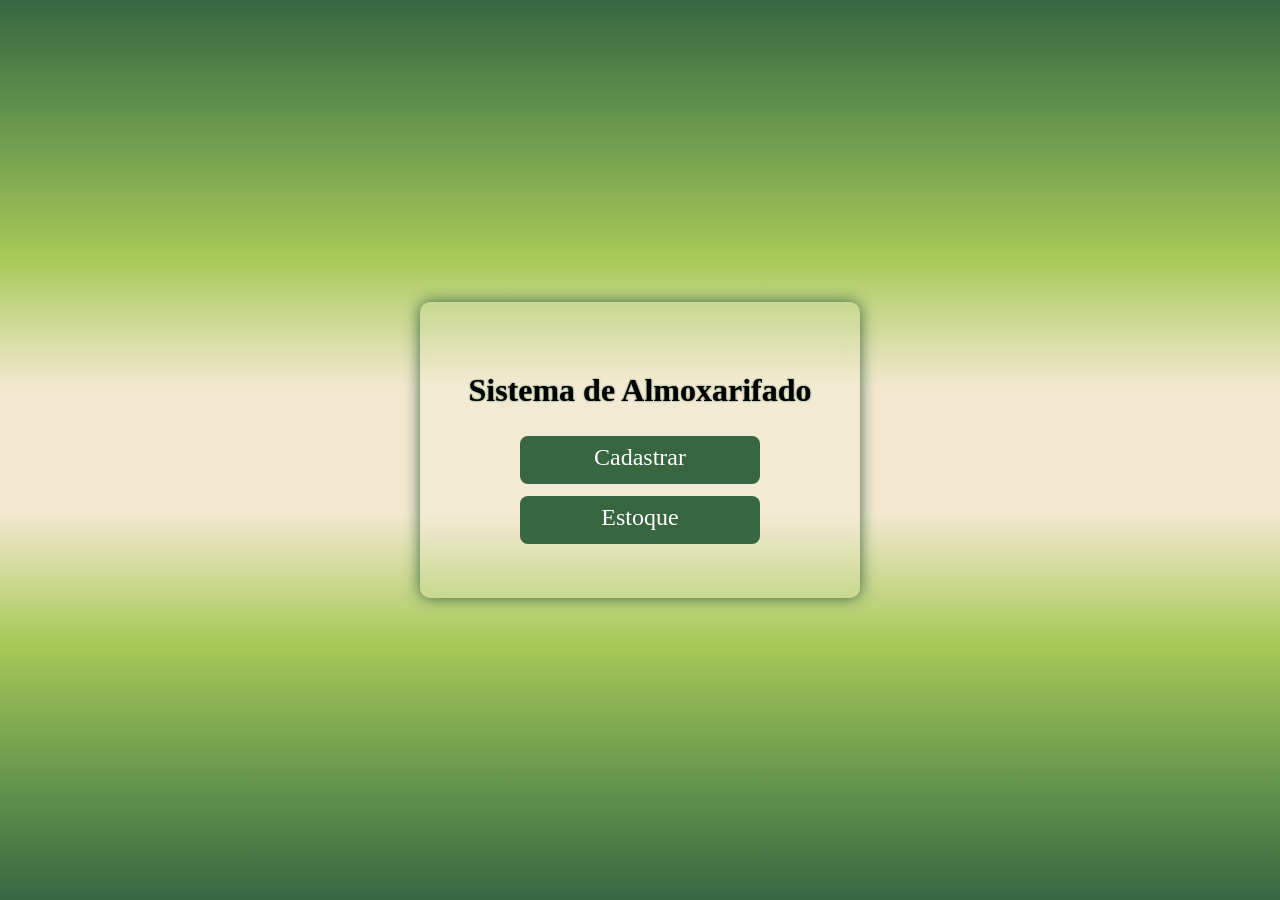
==== index.html @ 44cd8c0e "Adiciona a página principal, com duas opções iniciais" ====
<!DOCTYPE html>
<html lang='pt-br'>
<head>
    <meta charset='utf-8'>
    <meta name='viewport' content='width=device-width, initial-scale=1'>
    <title>Page Title</title>
    <link rel='stylesheet' href='style.css'>
</head>
<body class="principal">
    <div class="container">
        <h1>Sistema de Almoxarifado</h1>
        <a href="cadastrar.html">Cadastrar</a>
        <a href="estoque.html">Estoque</a>
    </div>
</body>
</html>
---- style.css ----
:root
{
    --green-3: #386641;
    --green-2: #6a994e;
    --green-1: #a7c957;
    --beige: #f2e8cf;
    --pink: #bc4749;
}

*, *::before, *::after 
{
    box-sizing: border-box;
}

body
{
    margin: 0;
    padding: 0;
    min-height: 100vh;
    background-image: linear-gradient(#386641, #6a994e, #a7c957, #f2e8cf, #f2e8cf, #a7c957, #6a994e, #386641);
}

.principal
{
    display: flex;
    align-items: center;
    justify-content: center;
}

.container
{
    display: flex;
    flex-direction: column;
    align-items: center;
    justify-content: center;
    padding: 3rem;
    box-shadow: 0 0 15px var(--green-3);
    background-color: rgba(255, 255, 255, 0.1);
    border-radius: 10px;
    backdrop-filter: blur(5px);
}

.container h1
{
    text-shadow: 0 0 2px var(--green-3);
}

.container a
{
    text-align: center;
    align-items: center;
    margin: 6px;
    border: none;
    border-radius: 8px;
    padding: 8px;
    background-color: var(--green-3);
    width: 15rem;
    height: 3rem;
    font-size: 1.5rem;
    font-family: 'Times New Roman', Times, serif;
    font-weight: 200;
    color: #fff;
    text-decoration: none;
}

.container a:hover
{
    cursor: pointer;
    background-color: var(--pink);
}
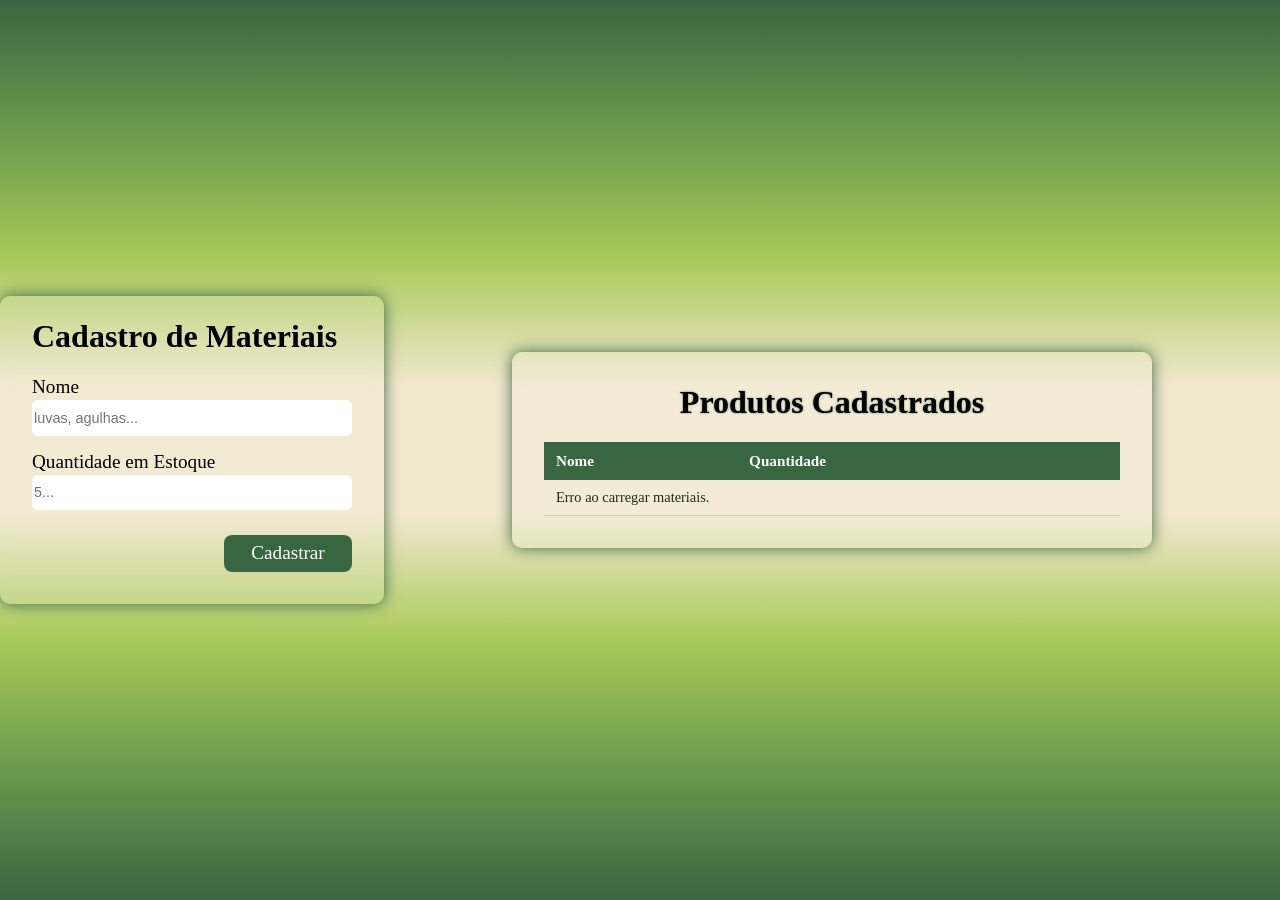
==== commit 92e4cfa8: "Centraliza todo o conteúdo em apenas uma página" ====
--- a/index.html
+++ b/index.html
@@ -3,14 +3,50 @@
 <head>
     <meta charset='utf-8'>
     <meta name='viewport' content='width=device-width, initial-scale=1'>
-    <title>Page Title</title>
+    <title>Sistema de Almoxarifado</title>
     <link rel='stylesheet' href='style.css'>
 </head>
 <body class="principal">
-    <div class="container">
-        <h1>Sistema de Almoxarifado</h1>
-        <a href="cadastrar.html">Cadastrar</a>
-        <a href="estoque.html">Estoque</a>
+    <form id="formCadastro">
+        <h1>Cadastro de Materiais</h1>
+        <div class="colum">
+            <label for="nome">Nome</label>
+            <input id="input-nome" type="text" placeholder="luvas, agulhas..." required>
+            <label for="qntEstoque">Quantidade em Estoque</label>
+            <input id="input-quantidade" type="text" placeholder="5..." required>
+        </div>
+        <div id="btn">
+            <button id="btn-cadastrar" type="button">Cadastrar</button>
+        </div>
+    </form>
+
+    <div class="tabela-container" style="overflow-x: auto;">
+        <h1>Produtos Cadastrados</h1>
+        <table id="tabelaProdutos">
+            <thead>
+                <tr>
+                    <th>Nome</th>
+                    <th>Quantidade</th>
+                    <th></th>
+                </tr>
+            </thead>
+            <tbody id="lista-materiais">
+                <tr><td colspan="2">Carregando...</td></tr>
+            </tbody>
+        </table>
     </div>
+    <dialog id="dialog">
+        <div class="colum dig">
+            <div class="btnClose">
+                <button id="btnClose" type="button">❌</button>
+            </div>
+            <label for="valorRetirada" class="labelRetirada">Informe o valor de retirada:</label>
+            <input type="text" id="input-retirada">
+            <div id="btn">
+                <button class="btn-baixar" type="button">Baixar</button>
+            </div>
+        </div>
+    </dialog>
+    <script src="main.js"></script>
 </body>
 </html>
--- a/style.css
+++ b/style.css
@@ -67,4 +67,209 @@
 {
     cursor: pointer;
     background-color: var(--pink);
+}
+
+form
+{
+    display: flex;
+    flex-direction: column;
+    padding: 0 2rem 2rem 2rem;
+    box-shadow: 0 0 15px var(--green-3);
+    background-color: rgba(255, 255, 255, 0.1);
+    border-radius: 10px;
+    backdrop-filter: blur(5px);
+}
+
+form label,
+.labelRetirada
+{
+    font-size: 1.2rem;
+    margin-bottom: 2px;
+}
+
+form input
+{
+    margin-bottom: 15px;
+    height: 2.2rem;
+    border: none;
+    border-radius: 6px;
+    font-size: 0.9rem;
+    width: 20rem;
+}
+
+.colum
+{
+    display: flex;
+    flex-direction: column;
+    justify-content: space-between;
+}
+
+#btn
+{
+    display: flex;
+    justify-content: flex-end;
+    align-items: center;
+}
+
+form button,
+.btn-baixar
+{
+    display: flex;
+    align-items: center;
+    width: 8rem;
+    height: 2.3rem;
+    margin-top: 10px;
+    justify-content: center;
+    border: none;
+    border-radius: 8px;
+    padding: 8px;
+    background-color: var(--green-3);
+    font-size: 1.2rem;
+    font-family: 'Times New Roman', Times, serif;
+    font-weight: 200;
+    color: #fff;
+}
+
+form button:hover,
+.btn-baixar:hover
+{
+    cursor: pointer;
+    background-color: var(--pink);
+}
+
+.tabela-container
+{
+    width: 90%;
+    width: 50vw;
+    background-color: rgba(255, 255, 255, 0.15);
+    border-radius: 10px;
+    backdrop-filter: blur(5px);
+    box-shadow: 0 0 15px var(--green-3);
+    padding: 2rem;
+    margin: 2rem auto;
+}
+
+.tabela-container h1
+{
+    text-align: center;
+    text-shadow: 0 0 2px var(--green-3);
+    margin-top: 0;
+}
+
+table
+{
+    width: 100%;
+    border-collapse: collapse;
+    overflow: visible;
+}
+
+thead tr
+{
+    background-color: var(--green-3);
+    color: #fff;
+}
+
+thead th
+{
+    padding: 10px 12px;
+    text-align: left;
+    font-size: 0.95rem;
+    font-weight: 600;
+}
+
+tbody tr
+{
+    border-bottom: 1px solid rgba(56, 102, 65, 0.2);
+    transition: background 0.2s;
+}
+
+tbody tr:hover
+{
+    background-color: rgba(255, 255, 255, 0.2);
+}
+
+tbody td
+{
+    padding: 9px 12px;
+    font-size: 0.9rem;
+    color: #1a2e1a;
+}
+
+@media (max-width: 600px) 
+{
+    .tabela-container
+    {
+        width: 70vw;
+    }
+
+    .container
+    {
+        width: 70vw;
+    }
+
+    form
+    {
+        width: 70vw;
+    }
+
+    form input
+    {
+        width: 12rem;
+    }
+}
+
+dialog
+{
+    flex-direction: column;
+    align-items: center;
+    justify-content: center;
+    padding: 3rem;
+    box-shadow: 0 0 15px var(--green-3);
+    background-color: #51875cb3;
+    border-radius: 10px;
+    backdrop-filter: blur(5px);
+    border: none;
+}
+
+#input-retirada
+{
+    width: 15rem;
+    margin-top: 1px;
+    height: 2.2rem;
+    border: none;
+    border-radius: 6px;
+    font-size: 0.9rem;
+}
+
+.btn-retirada,
+.btn-excluir
+{
+    align-items: center;
+    margin-top: 10px;
+    justify-content: center;
+    border: none;
+    border-radius: 8px;
+    padding: 3px;
+    font-size: 1rem;
+    font-family: 'Times New Roman', Times, serif;
+    font-weight: 200;
+    color: #fff;
+}
+
+.btn-retirada { background-color: var(--green-3);}
+.btn-excluir { background-color: var(--pink);}
+
+.btnClose
+{
+    display: flex;
+    justify-content: flex-end;
+    align-items: center;
+}
+
+#btnClose
+{
+    background: none;
+    border: none;
+    filter: drop-shadow(0 0 2px #fff);
+    margin-top: 5px;
 }
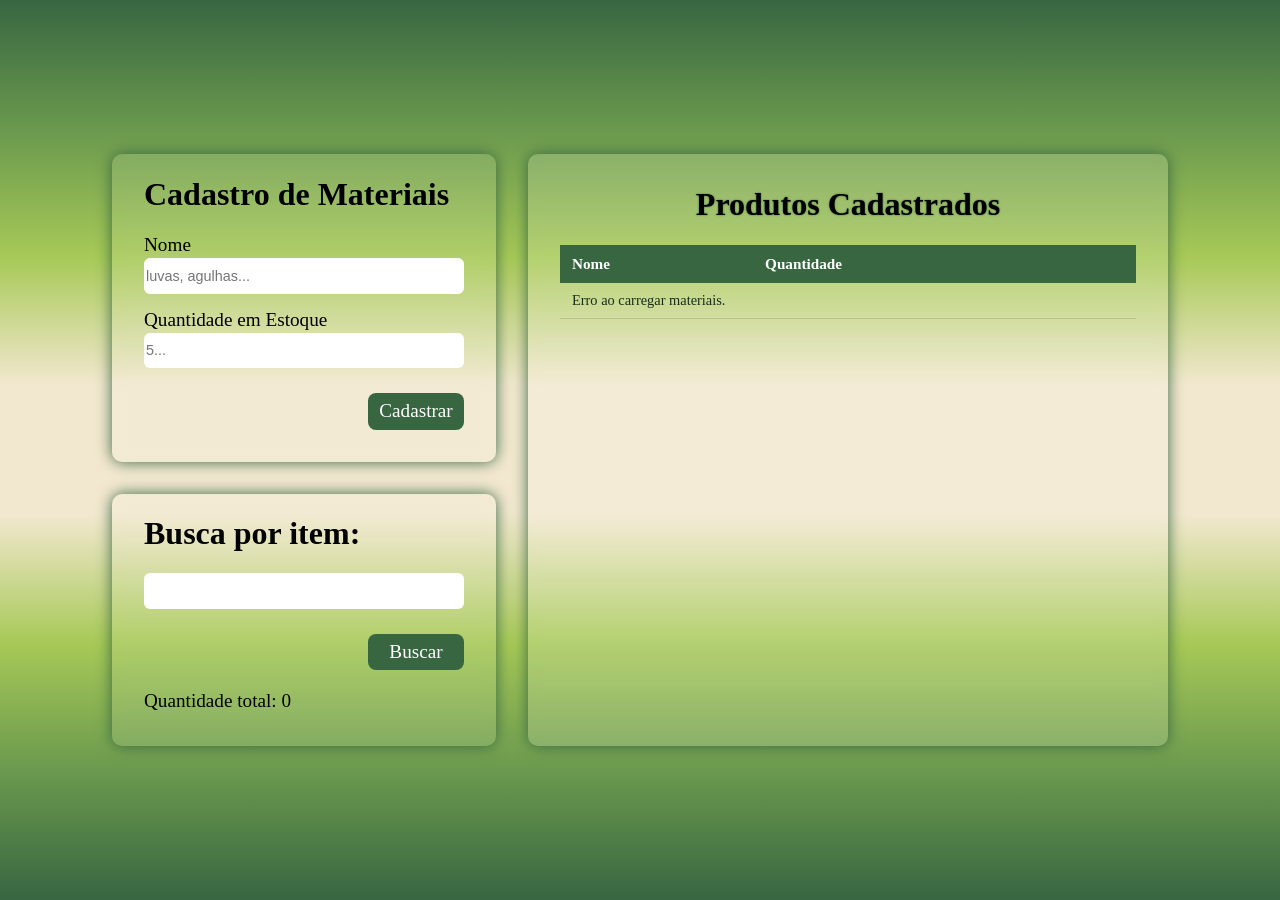
==== commit 9d9618ea: "Adiciona opção de busca por item, e reorganiza a estrutura da página" ====
--- a/index.html
+++ b/index.html
@@ -7,34 +7,49 @@
     <link rel='stylesheet' href='style.css'>
 </head>
 <body class="principal">
-    <form id="formCadastro">
-        <h1>Cadastro de Materiais</h1>
-        <div class="colum">
-            <label for="nome">Nome</label>
-            <input id="input-nome" type="text" placeholder="luvas, agulhas..." required>
-            <label for="qntEstoque">Quantidade em Estoque</label>
-            <input id="input-quantidade" type="text" placeholder="5..." required>
+    <div class="divisao">
+        <div>  <!--cadastro e busca-->
+            <form id="formCadastro">
+                <h1>Cadastro de Materiais</h1>
+                <div class="colum">
+                    <label for="nome">Nome</label>
+                    <input id="input-nome" type="text" placeholder="luvas, agulhas..." required>
+                    <label for="qntEstoque">Quantidade em Estoque</label>
+                    <input id="input-quantidade" type="text" placeholder="5..." required>
+                </div>
+                <div class="btn">
+                    <button id="btn-cadastrar" type="button">Cadastrar</button>
+                </div>
+            </form>
+
+            <div class="busca">
+                <h1 for="">Busca por item: </h1>
+                <input id="input-busca" type="text">
+                <div class="btn">
+                    <button id="btnBuscar">Buscar</button>
+                </div>
+                <p>Quantidade total: <span id="total-itens">0</span></p>
+            </div>
         </div>
-        <div id="btn">
-            <button id="btn-cadastrar" type="button">Cadastrar</button>
+
+        <!--tabela-->
+        <div class="tabela-container" style="overflow-x: auto;">
+            <h1>Produtos Cadastrados</h1>
+            <table id="tabelaProdutos">
+                <thead>
+                    <tr>
+                        <th>Nome</th>
+                        <th>Quantidade</th>
+                        <th></th>
+                    </tr>
+                </thead>
+                <tbody id="lista-materiais">
+                    <tr><td colspan="2">Carregando...</td></tr>
+                </tbody>
+            </table>
         </div>
-    </form>
+    </div>
 
-    <div class="tabela-container" style="overflow-x: auto;">
-        <h1>Produtos Cadastrados</h1>
-        <table id="tabelaProdutos">
-            <thead>
-                <tr>
-                    <th>Nome</th>
-                    <th>Quantidade</th>
-                    <th></th>
-                </tr>
-            </thead>
-            <tbody id="lista-materiais">
-                <tr><td colspan="2">Carregando...</td></tr>
-            </tbody>
-        </table>
-    </div>
     <dialog id="dialog">
         <div class="colum dig">
             <div class="btnClose">
--- a/style.css
+++ b/style.css
@@ -27,49 +27,14 @@
     justify-content: center;
 }
 
-.container
-{
-    display: flex;
-    flex-direction: column;
-    align-items: center;
-    justify-content: center;
-    padding: 3rem;
-    box-shadow: 0 0 15px var(--green-3);
-    background-color: rgba(255, 255, 255, 0.1);
-    border-radius: 10px;
-    backdrop-filter: blur(5px);
-}
-
-.container h1
-{
-    text-shadow: 0 0 2px var(--green-3);
-}
-
-.container a
-{
-    text-align: center;
-    align-items: center;
-    margin: 6px;
-    border: none;
-    border-radius: 8px;
-    padding: 8px;
-    background-color: var(--green-3);
-    width: 15rem;
-    height: 3rem;
-    font-size: 1.5rem;
-    font-family: 'Times New Roman', Times, serif;
-    font-weight: 200;
-    color: #fff;
-    text-decoration: none;
-}
-
-.container a:hover
-{
-    cursor: pointer;
-    background-color: var(--pink);
-}
-
-form
+.divisao
+{
+    display: flex;
+    flex-direction: row;
+}
+
+form, 
+.busca
 {
     display: flex;
     flex-direction: column;
@@ -78,16 +43,30 @@
     background-color: rgba(255, 255, 255, 0.1);
     border-radius: 10px;
     backdrop-filter: blur(5px);
+    margin: 2rem 1rem;
+}
+
+form
+{
+    margin-bottom: 1rem;
 }
 
 form label,
-.labelRetirada
+.labelRetirada, 
+.busca label,
+.busca p
 {
     font-size: 1.2rem;
     margin-bottom: 2px;
 }
 
-form input
+.busca label
+{
+    margin-top: 20px;
+}
+
+form input,
+.busca input
 {
     margin-bottom: 15px;
     height: 2.2rem;
@@ -104,7 +83,7 @@
     justify-content: space-between;
 }
 
-#btn
+.btn
 {
     display: flex;
     justify-content: flex-end;
@@ -112,11 +91,12 @@
 }
 
 form button,
-.btn-baixar
-{
-    display: flex;
-    align-items: center;
-    width: 8rem;
+.btn-baixar,
+#btnBuscar
+{
+    display: flex;
+    align-items: center;
+    width: 6rem;
     height: 2.3rem;
     margin-top: 10px;
     justify-content: center;
@@ -139,14 +119,13 @@
 
 .tabela-container
 {
-    width: 90%;
     width: 50vw;
     background-color: rgba(255, 255, 255, 0.15);
     border-radius: 10px;
     backdrop-filter: blur(5px);
     box-shadow: 0 0 15px var(--green-3);
     padding: 2rem;
-    margin: 2rem auto;
+    margin: 2rem 1rem;
 }
 
 .tabela-container h1
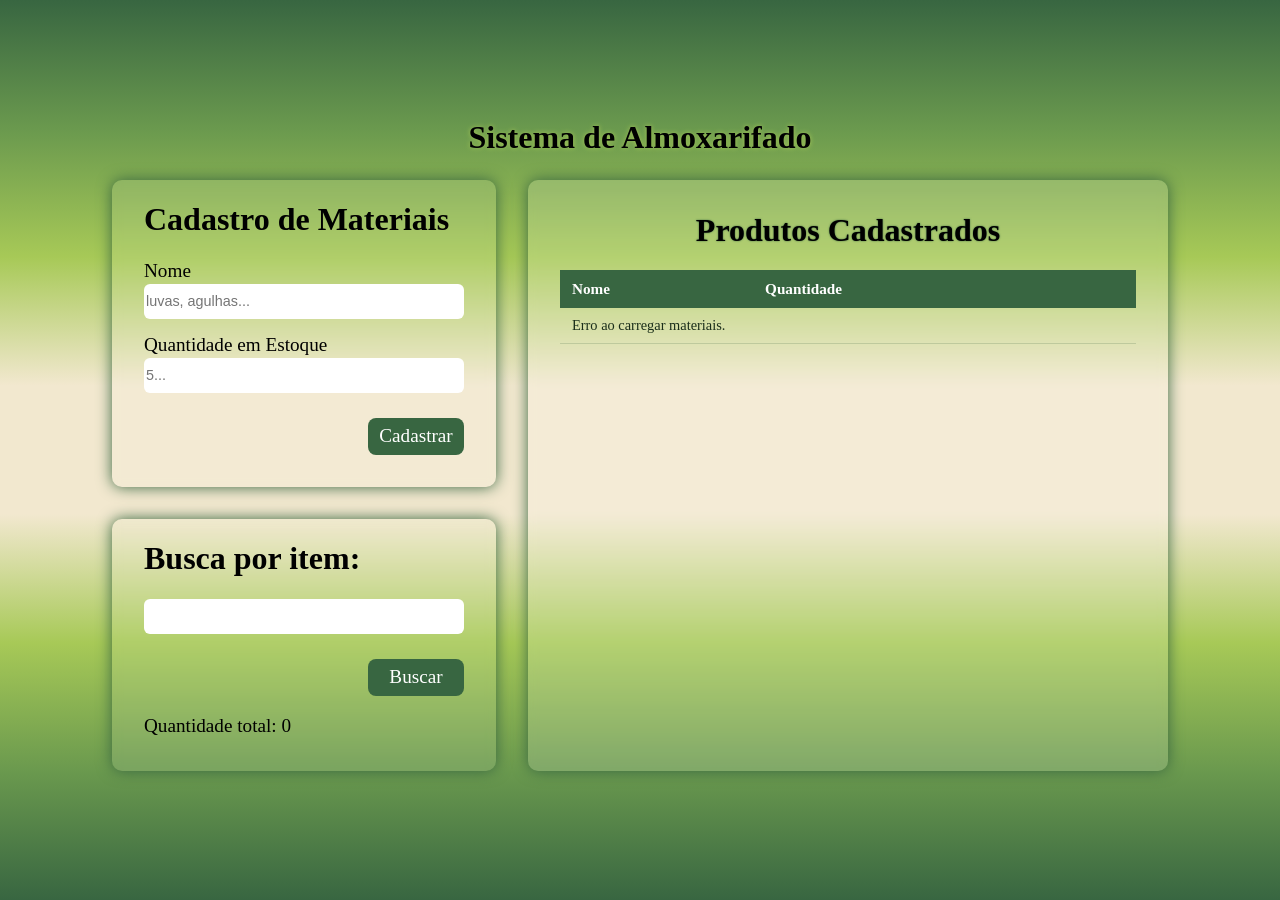
==== commit cc002ebd: "Adiciona título a página" ====
--- a/index.html
+++ b/index.html
@@ -7,6 +7,7 @@
     <link rel='stylesheet' href='style.css'>
 </head>
 <body class="principal">
+    <h1 id="titulo">Sistema de Almoxarifado</h1>
     <div class="divisao">
         <div>  <!--cadastro e busca-->
             <form id="formCadastro">
--- a/style.css
+++ b/style.css
@@ -18,13 +18,21 @@
     padding: 0;
     min-height: 100vh;
     background-image: linear-gradient(#386641, #6a994e, #a7c957, #f2e8cf, #f2e8cf, #a7c957, #6a994e, #386641);
+    background-attachment: fixed;
 }
 
 .principal
 {
     display: flex;
-    align-items: center;
-    justify-content: center;
+    flex-direction: column;
+    align-items: center;
+    justify-content: center;
+}
+
+#titulo
+{
+    margin-bottom: -0.5rem;
+    text-shadow: 0 0 5px var(--green-1);
 }
 
 .divisao
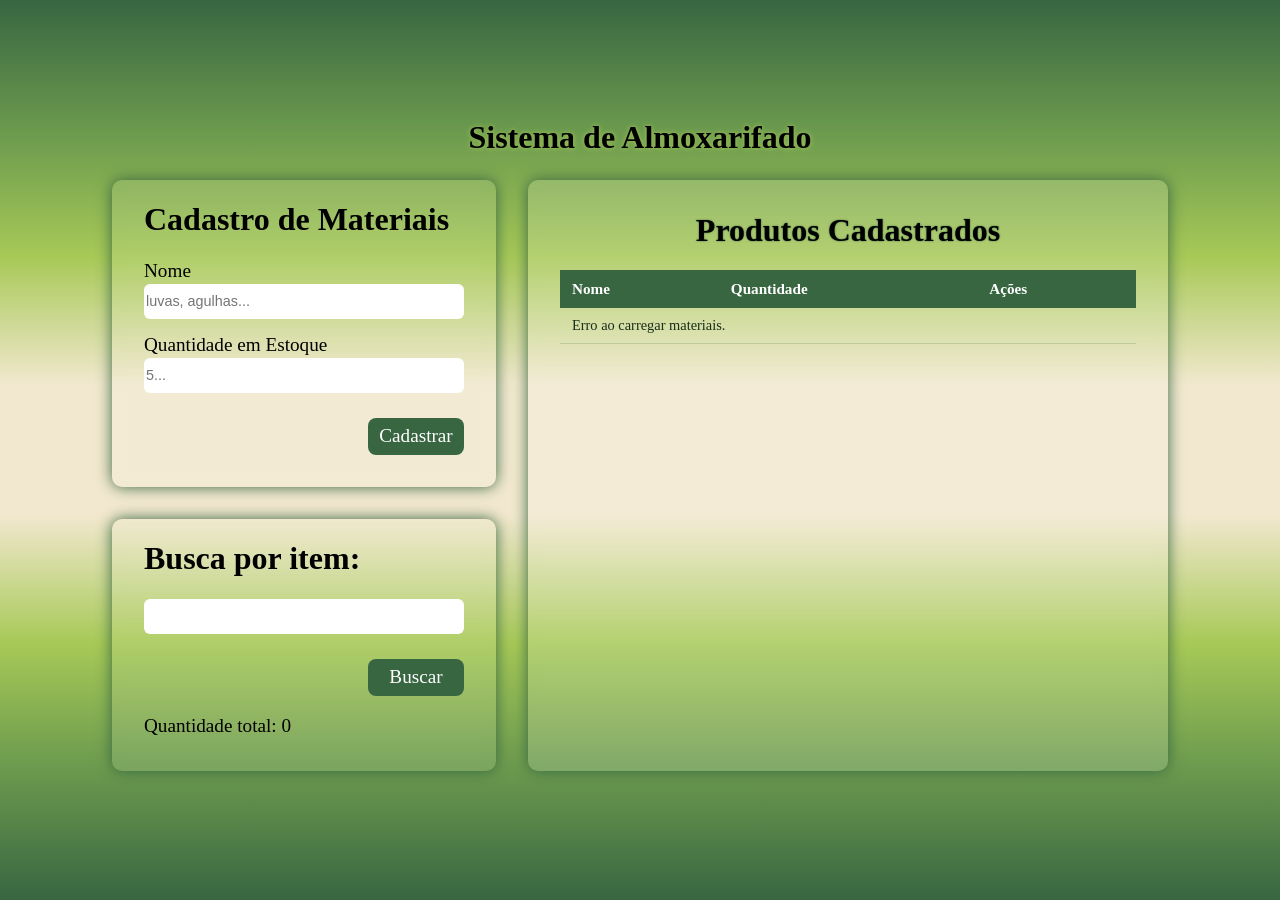
==== commit 349db899: "Adiciona pequena correção na tabela" ====
--- a/index.html
+++ b/index.html
@@ -10,18 +10,20 @@
     <h1 id="titulo">Sistema de Almoxarifado</h1>
     <div class="divisao">
         <div>  <!--cadastro e busca-->
-            <form id="formCadastro">
-                <h1>Cadastro de Materiais</h1>
-                <div class="colum">
-                    <label for="nome">Nome</label>
-                    <input id="input-nome" type="text" placeholder="luvas, agulhas..." required>
-                    <label for="qntEstoque">Quantidade em Estoque</label>
-                    <input id="input-quantidade" type="text" placeholder="5..." required>
-                </div>
-                <div class="btn">
-                    <button id="btn-cadastrar" type="button">Cadastrar</button>
-                </div>
-            </form>
+            <div>
+                <form id="formCadastro">
+                    <h1>Cadastro de Materiais</h1>
+                    <div class="colum">
+                        <label for="nome">Nome</label>
+                        <input id="input-nome" type="text" placeholder="luvas, agulhas..." required>
+                        <label for="qntEstoque">Quantidade em Estoque</label>
+                        <input id="input-quantidade" type="text" placeholder="5..." required>
+                    </div>
+                    <div class="btn">
+                        <button id="btn-cadastrar" type="button">Cadastrar</button>
+                    </div>
+                </form>
+            </div>
 
             <div class="busca">
                 <h1 for="">Busca por item: </h1>
@@ -41,11 +43,11 @@
                     <tr>
                         <th>Nome</th>
                         <th>Quantidade</th>
-                        <th></th>
+                        <th>Ações</th>
                     </tr>
                 </thead>
                 <tbody id="lista-materiais">
-                    <tr><td colspan="2">Carregando...</td></tr>
+                    <tr><td colspan="3">Carregando...</td></tr>
                 </tbody>
             </table>
         </div>
--- a/style.css
+++ b/style.css
@@ -259,4 +259,20 @@
     border: none;
     filter: drop-shadow(0 0 2px #fff);
     margin-top: 5px;
+}
+
+tbody tr.estoque-critico 
+{
+    background-color: rgba(188, 71, 73, 0.2) !important; 
+}
+
+tbody tr.estoque-critico td 
+{
+    color: #4a1516; 
+    font-weight: 600; 
+}
+
+tbody tr.estoque-critico:hover 
+{
+    background-color: rgba(188, 71, 73, 0.3) !important;
 }
